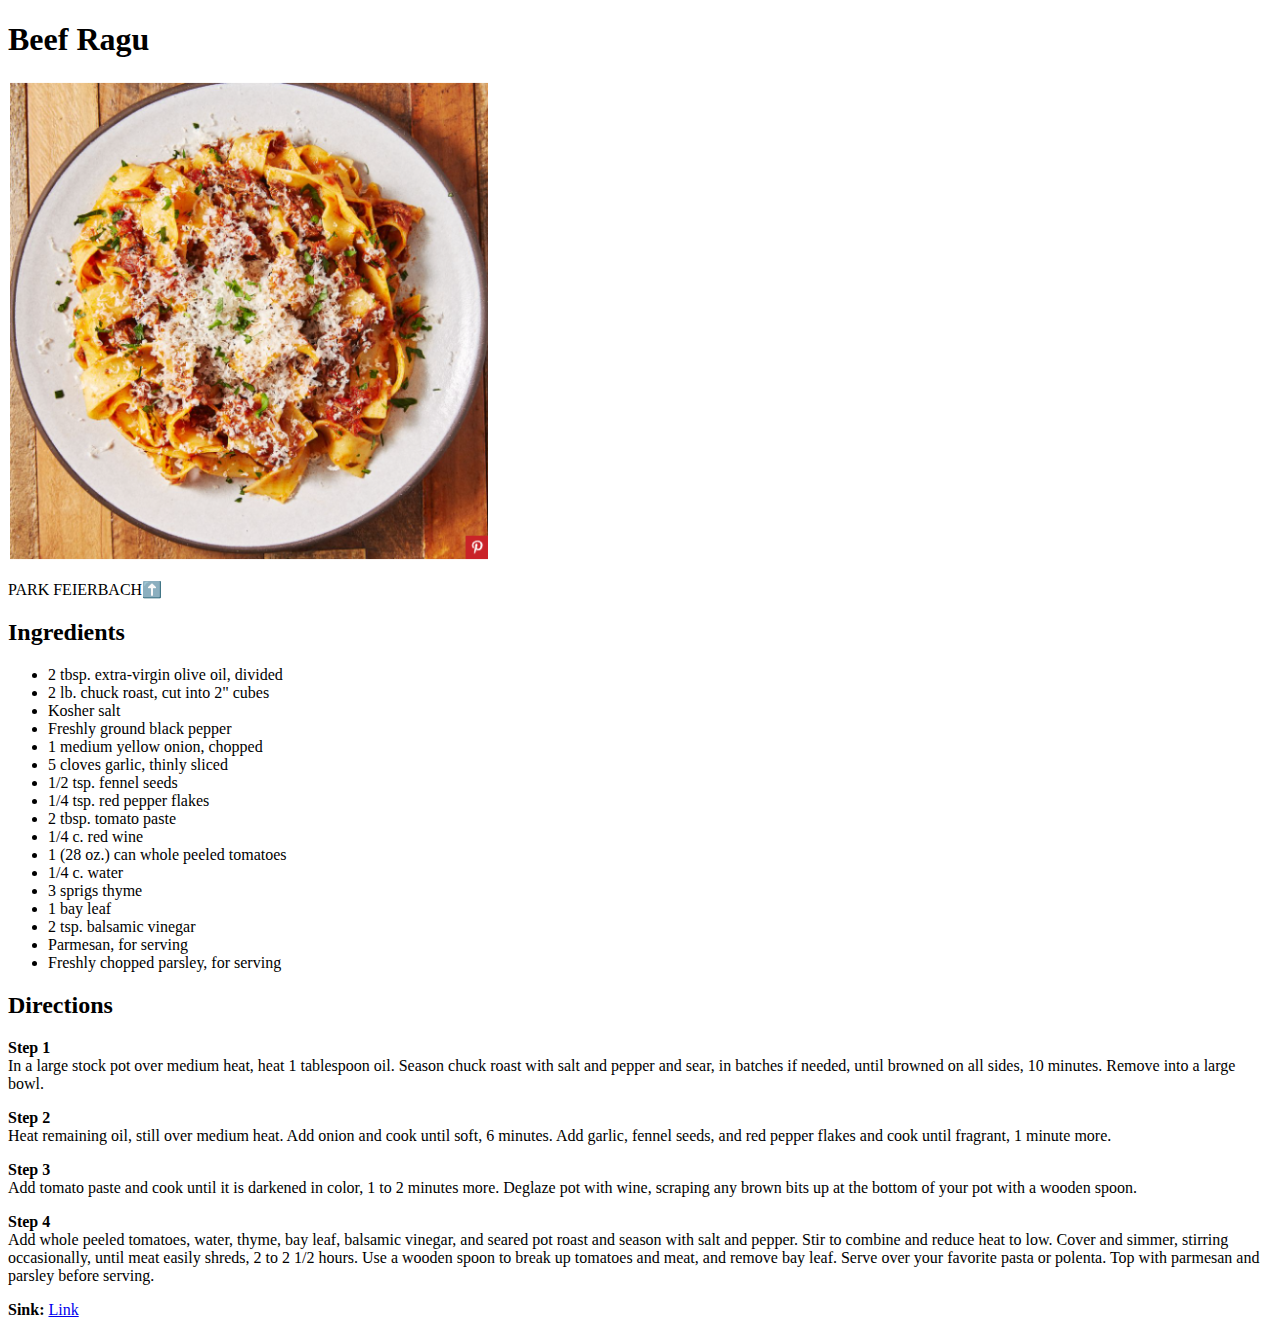
==== recipes/beef_ragu.html @ 6d4766d2 "First Version. Only Html." ====
<!DOCTYPE html>
<html lang="en">
<head>
    <meta charset="UTF-8">
    <meta name="viewport" content="width=device-width, initial-scale=1.0">
    <title>Beef Ragu</title>
</head>
<body>
    <h1>Beef Ragu</h1>
    <img src="beef_ragu.png" alt="Beef-Ragu img" height="480" width="480">
    <p>PARK FEIERBACH⬆️</p>

    <h2>Ingredients</h2>
    <p>
        <ul>
            <li>2 tbsp. extra-virgin olive oil, divided</li>
            <li>2 lb. chuck roast, cut into 2" cubes</li>
            <li>Kosher salt</li>
            <li>Freshly ground black pepper</li>
            <li>1 medium yellow onion, chopped</li>
            <li>5 cloves garlic, thinly sliced</li>
            <li>1/2 tsp. fennel seeds </li>
            <li>1/4 tsp. red pepper flakes</li>
            <li>2 tbsp. tomato paste</li>
            <li>1/4 c. red wine</li>
            <li>1 (28 oz.) can whole peeled tomatoes</li>
            <li>1/4 c. water </li>
            <li>3 sprigs thyme</li>
            <li>1 bay leaf </li>
            <li>2 tsp. balsamic vinegar</li>
            <li>Parmesan, for serving</li>
            <li>Freshly chopped parsley, for serving</li>
        </ul>
    </p>
    <h2>Directions</h2>
    <p>
        <strong>Step 1</strong><br>
        In a large stock pot over medium heat, heat 1 tablespoon oil. Season chuck roast with salt and pepper and sear, in batches if needed, until browned on all sides, 10 minutes. Remove into a large bowl.
    </p>
    <p>
        <strong>Step 2</strong><br>
        Heat remaining oil, still over medium heat. Add onion and cook until soft, 6 minutes. Add garlic, fennel seeds, and red pepper flakes and cook until fragrant, 1 minute more.
    </p>
    <p>
        <strong>Step 3</strong><br>
        Add tomato paste and cook until it is darkened in color, 1 to 2 minutes more. Deglaze pot with wine, scraping any brown bits up at the bottom of your pot with a wooden spoon.
    </p>
    <p>
        <strong>Step 4</strong><br>
        Add whole peeled tomatoes, water, thyme, bay leaf, balsamic vinegar, and seared pot roast and season with salt and pepper. Stir to combine and reduce heat to low. Cover and simmer, stirring occasionally, until meat easily shreds, 2 to 2 1/2 hours. Use a wooden spoon to break up tomatoes and meat, and remove bay leaf. Serve over your favorite pasta or polenta. Top with parmesan and parsley before serving.
    </p>
    <p><strong>Sink: </strong><a href="https://www.delish.com/cooking/recipe-ideas/a28848480/beef-ragu-recipe/">Link</a></p>
</body>
</html>
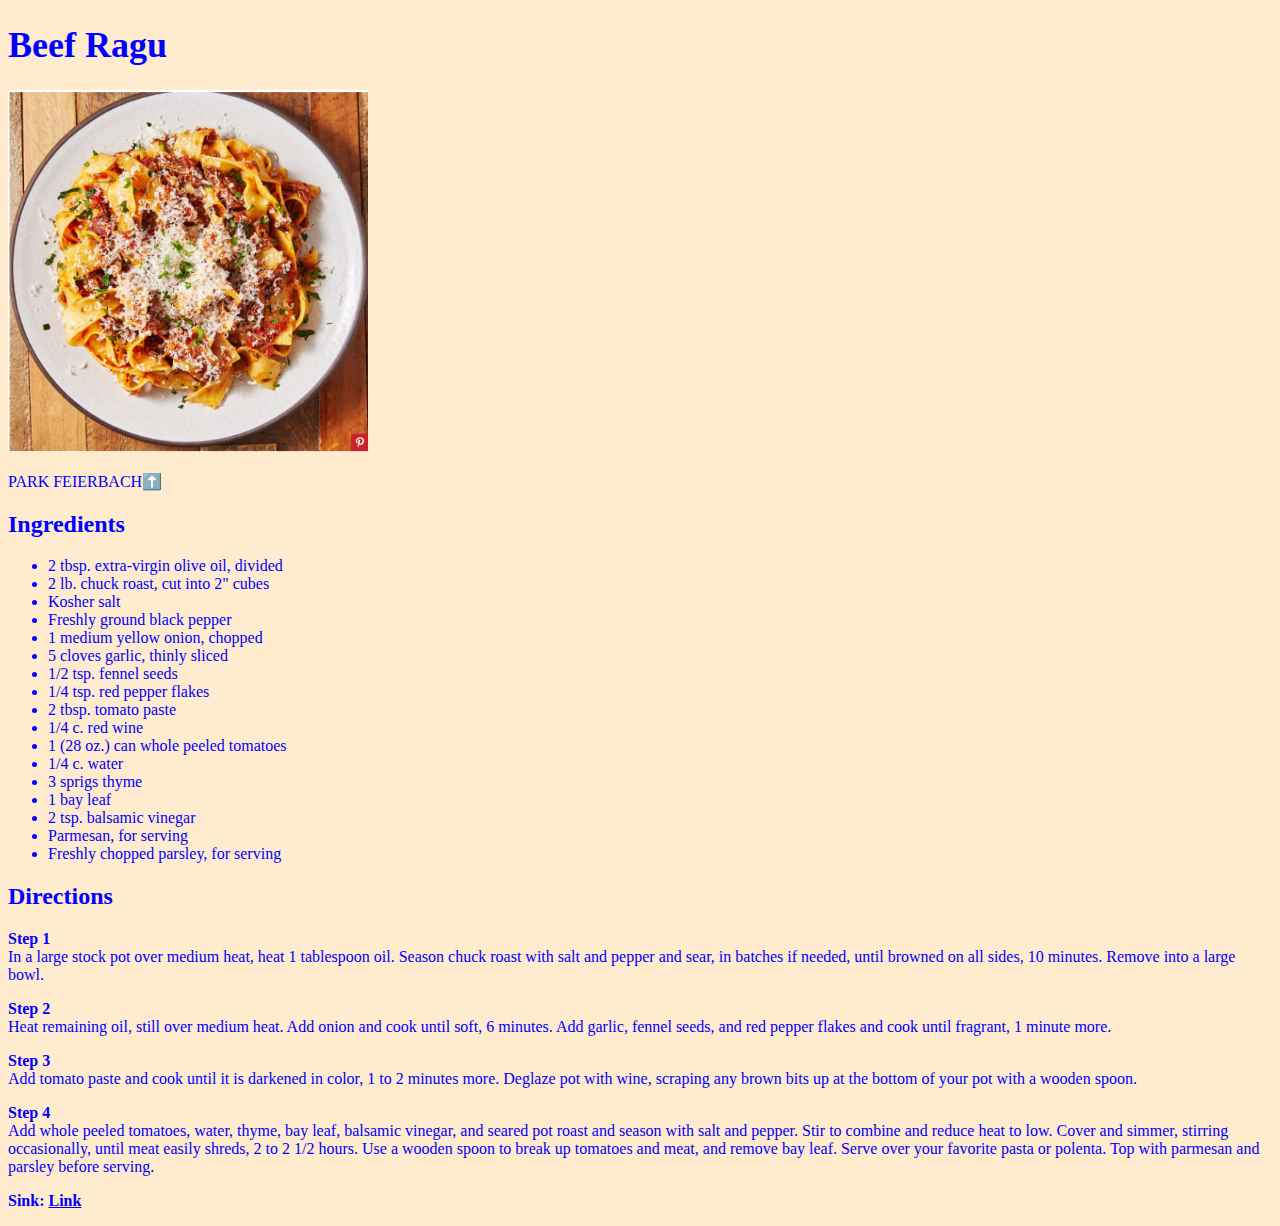
==== commit 4f552ee6: "Second version. HTML + some CSS" ====
--- a/recipes/beef_ragu.html
+++ b/recipes/beef_ragu.html
@@ -3,6 +3,7 @@
 <head>
     <meta charset="UTF-8">
     <meta name="viewport" content="width=device-width, initial-scale=1.0">
+    <link rel="stylesheet" href="main.css">
     <title>Beef Ragu</title>
 </head>
 <body>
--- a/recipes/main.css
+++ b/recipes/main.css
@@ -0,0 +1,38 @@
+/* CSS */
+/* body CSS */
+body {
+    font-family: 'Times New Roman', Times, serif;
+    background-color: blanchedalmond;
+    color: blue;
+}
+
+/* img css */
+img {
+    height: auto;
+    width: 360px;
+}
+
+/* a csss */
+a {
+    font-weight: 900;
+}
+
+/* h1 css */
+h1 {
+    font-size: 36px;
+}
+
+/* h2 css */
+h2 {
+    font-size: 24px;
+}
+
+/* p css */
+p {
+    font-size: 16px;
+}
+
+/* special class from name of part of idh */
+.dish_parts {
+    color: black;
+}